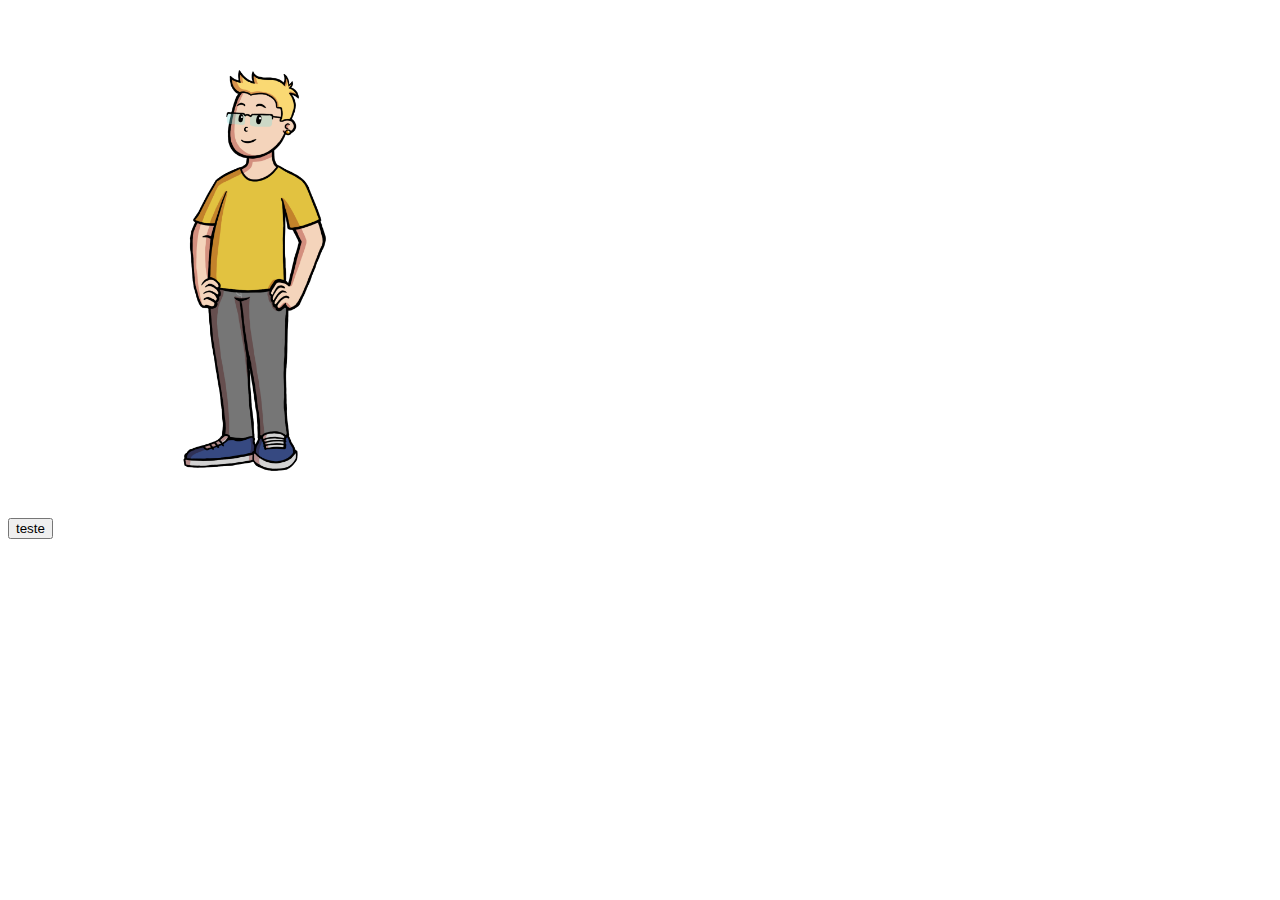
==== test.html @ 0c2b726c "new" ====
<!DOCTYPE html>
<html>
<head>
    <style>
        .fishes
        {
          position: relative;
          top: 0;
          left: 0;
        }
        .fish
        {
          position: absolute;
          top: 0px;
          left: 0px;
        }
        img{
          width: 40%;
          height: auto;
        }
      </style>
      <script type="text/javascript" src="avatarScript.js"></script> 
</head>
<body>
    <div style="position: relative; left: 0; top: 0;">
        <img src="Assets_customizador/corpo_m_cor1.png" class="fishes"/>
        <img src="Assets_customizador/corpo_m_calca1_cor1.png" class="fish"/>
        <img src="Assets_customizador/corpo_m_calcado1_cor1.png" class="fish"/>
        <img src="Assets_customizador/brinco1_cor1.png" class="fish"/>
        <img src="Assets_customizador/oculos_1.png" class="fish"/>
        <img src="Assets_customizador/rosto_boca_01_normal.png" class="fish"/>
        <img src="Assets_customizador/rosto_nariz01.png" class="fish"/>
        <img src="Assets_customizador/rosto_olho1.png" class="fish"/> 
        <img src="Assets_customizador/cabelo01_cor01.png" class="fish" id="cabelo" />
        <img src="Assets_customizador/corpo_m_blusa1_cor1.png" class="fish"/>
        <img src="Assets_customizador/rosto_sobrancelha_01_normal.png" class="fish"/>
      </div>

      <input type="button" onclick="changeAsset(1, 'cabelo')" value="teste">
      <!-- <input type="button" onclick="changeAsset(0, 'calca')" value="">
      <input type="button" onclick="changeAsset(1, 'blusa')" value="">
      <input type="button" onclick="changeAsset(0, 'blusa')" value="">
      <input type="button" onclick="changeAsset(1, 'bandana')" value="">
      <input type="button" onclick="changeAsset(0, 'bandana')" value="">
      <input type="button" onclick="changeAsset(1, 'chapeu')" value="">
      <input type="button" onclick="changeAsset(0, 'chapeu')" value=""> -->

<!-- <div class="parent-img">
    <img src="corpo_f_cor1.png" class="parent-img-responsive" />
    <img src="corpo_f_calca2_cor3.png" class="child-img"/>
</div> -->

<!-- <div id="container">
    <div id="main_image"><img src="corpo_f_cor1.png" /></div>
    <div id="overlay_image"><img src="corpo_f_calca2_cor3.png"/></div>
</div> -->

</body>
</html>
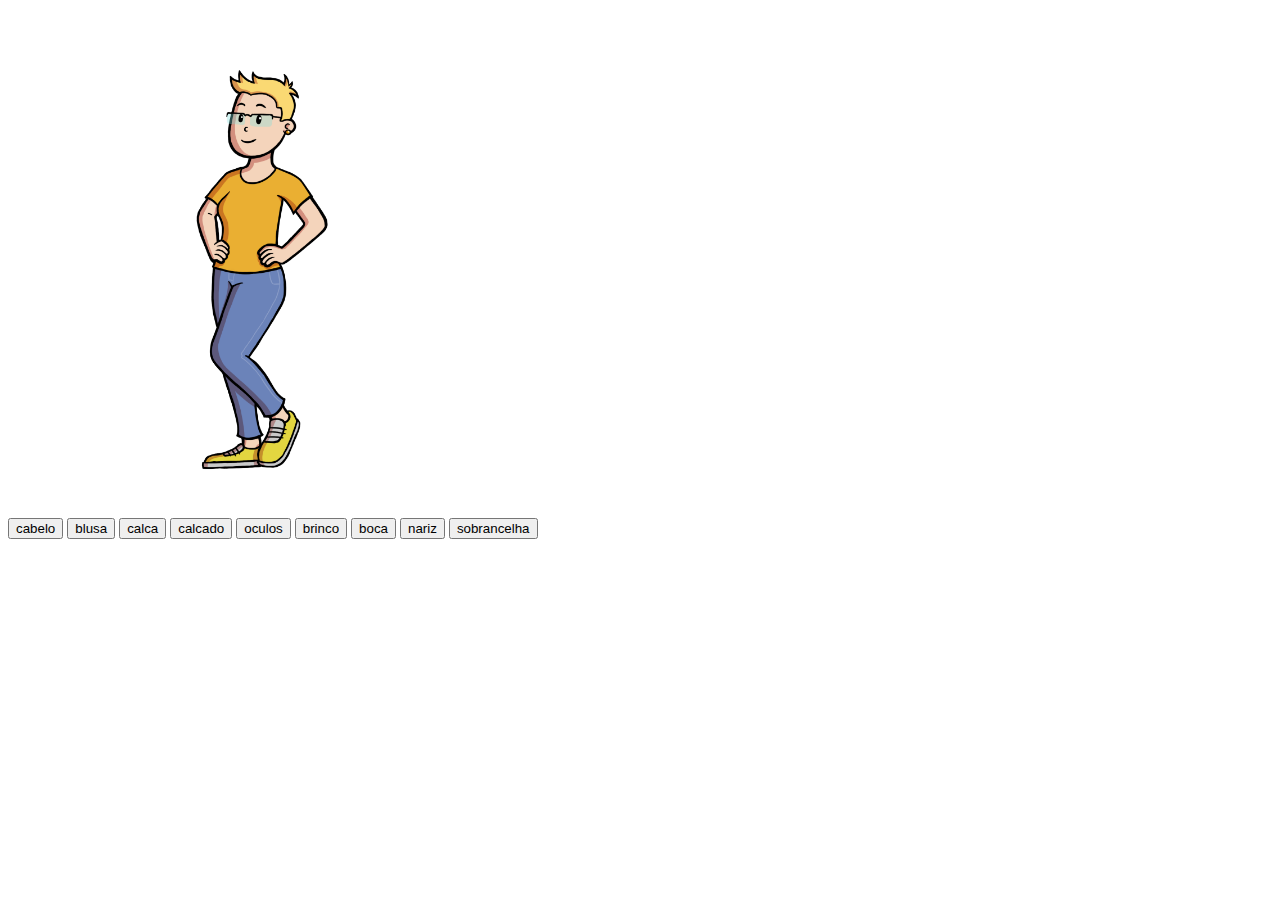
==== commit 33f01dab: "up" ====
--- a/test.html
+++ b/test.html
@@ -23,27 +23,28 @@
 </head>
 <body>
     <div style="position: relative; left: 0; top: 0;">
-        <img src="Assets_customizador/corpo_m_cor1.png" class="fishes"/>
-        <img src="Assets_customizador/corpo_m_calca1_cor1.png" class="fish"/>
-        <img src="Assets_customizador/corpo_m_calcado1_cor1.png" class="fish"/>
-        <img src="Assets_customizador/brinco1_cor1.png" class="fish"/>
-        <img src="Assets_customizador/oculos_1.png" class="fish"/>
-        <img src="Assets_customizador/rosto_boca_01_normal.png" class="fish"/>
-        <img src="Assets_customizador/rosto_nariz01.png" class="fish"/>
+        <img src="Assets_customizador/corpo_f_cor1.png" class="fishes"/>
+        <img src="Assets_customizador/corpo_f_calca1_cor1.png" class="fish" id="calca"/>
+        <img src="Assets_customizador/corpo_f_calcado1_cor1.png" class="fish" id="calcado"/>
+        <img src="Assets_customizador/brinco1_cor1.png" class="fish" id="brinco"/>
+        <img src="Assets_customizador/oculos1.png" class="fish" id="oculos"/>
+        <img src="Assets_customizador/rosto_boca1.png" class="fish" id="boca"/>
+        <img src="Assets_customizador/rosto_nariz1.png" class="fish" id="nariz"/>
         <img src="Assets_customizador/rosto_olho1.png" class="fish"/> 
         <img src="Assets_customizador/cabelo01_cor01.png" class="fish" id="cabelo" />
-        <img src="Assets_customizador/corpo_m_blusa1_cor1.png" class="fish"/>
-        <img src="Assets_customizador/rosto_sobrancelha_01_normal.png" class="fish"/>
+        <img src="Assets_customizador/corpo_f_blusa1_cor1.png" class="fish" id="blusa"/>
+        <img src="Assets_customizador/rosto_sobrancelha1.png" class="fish" id="sobrancelha"/>
       </div>
 
-      <input type="button" onclick="changeAsset(1, 'cabelo')" value="teste">
-      <!-- <input type="button" onclick="changeAsset(0, 'calca')" value="">
-      <input type="button" onclick="changeAsset(1, 'blusa')" value="">
-      <input type="button" onclick="changeAsset(0, 'blusa')" value="">
-      <input type="button" onclick="changeAsset(1, 'bandana')" value="">
-      <input type="button" onclick="changeAsset(0, 'bandana')" value="">
-      <input type="button" onclick="changeAsset(1, 'chapeu')" value="">
-      <input type="button" onclick="changeAsset(0, 'chapeu')" value=""> -->
+      <input type="button" onclick="changeAsset(1, 'cabelo')" value="cabelo">
+      <input type="button" onclick="changeAsset(1, 'blusa')" value="blusa">
+      <input type="button" onclick="changeAsset(1, 'calca')" value="calca">
+      <input type="button" onclick="changeAsset(1, 'calcado')" value="calcado">
+      <input type="button" onclick="changeAsset(1, 'oculos')" value="oculos">
+      <input type="button" onclick="changeAsset(0, 'brinco')" value="brinco">
+      <input type="button" onclick="changeAsset(1, 'boca')" value="boca">
+      <input type="button" onclick="changeAsset(0, 'nariz')" value="nariz">
+      <input type="button" onclick="changeAsset(0, 'sobrancelha')" value="sobrancelha">
 
 <!-- <div class="parent-img">
     <img src="corpo_f_cor1.png" class="parent-img-responsive" />
